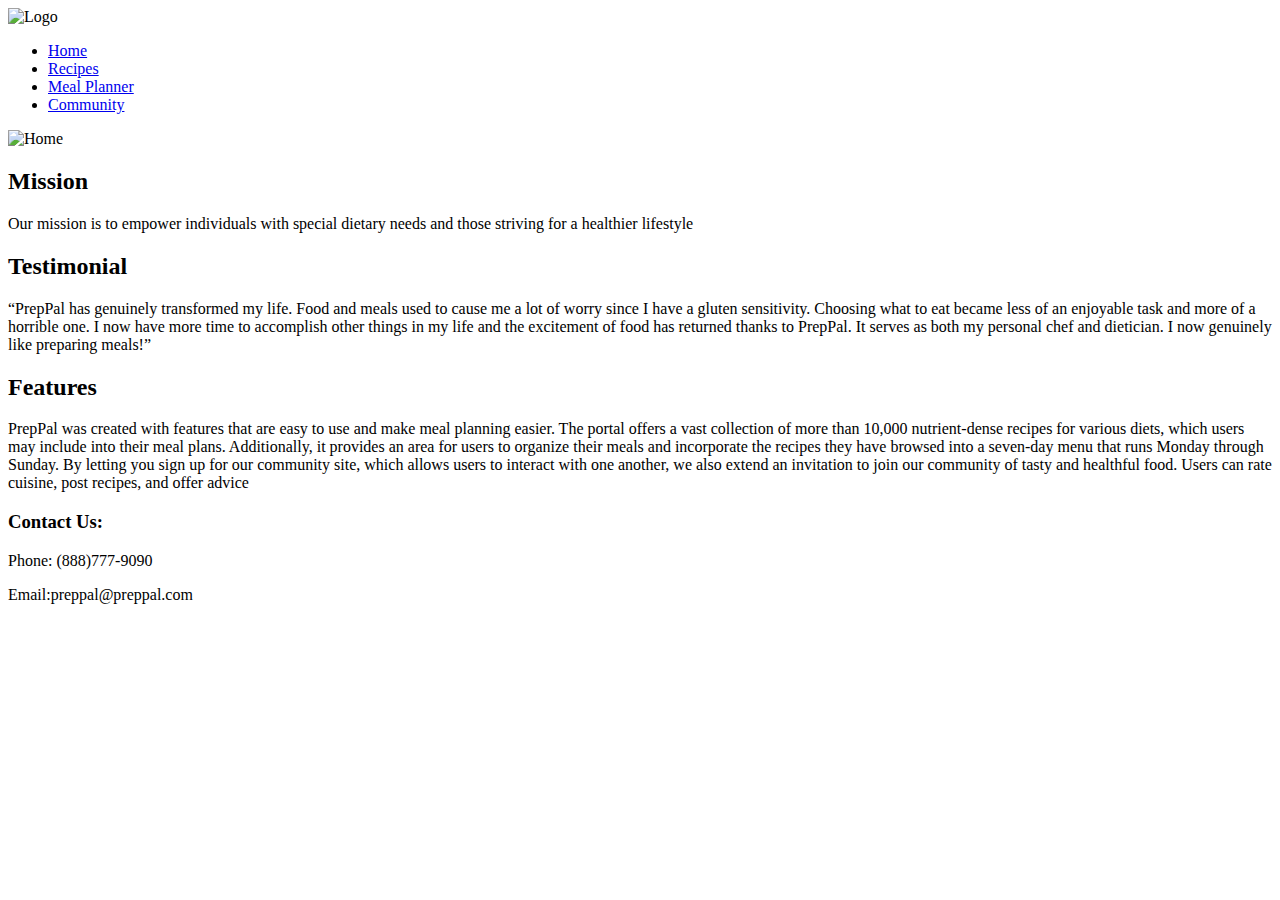
==== index.html @ cac6b6a1 "Add files via upload" ====
<!DOCTYPE html>
<html lang="en">

<head>
    <meta charset="UTF-8">
    <title> Prep Pal</title>
</head>


<header>
    <img src="pplogo.png" height="200" width="200" alt="Logo">
    <nav>
        <ul>
            <li><a href="PrepPal/preppal_home.html">Home</a></li>
            <li><a href="PrepPal/preppal_recipe.html">Recipes</a></li>
            <li><a href="#">Meal Planner</a></li>
            <li><a href="#">Community</a></li>
        </ul>
    </nav>
</header>
<body>
<main>
    <div>
        <img src="Picture1.png" height="200" width="200" alt="Home">
    </div>
    <div>
        <h2> Mission</h2>
        <p>Our mission is to empower individuals with special dietary needs and those striving for a healthier lifestyle
        </p>
    </div>
    <div>
        <h2>Testimonial</h2>
        <p>“PrepPal has genuinely transformed my life. Food and meals used to cause me a lot of worry since I have a
            gluten sensitivity. Choosing what to eat became less of an enjoyable task and more of a horrible one. I now
            have more time to accomplish other things in my life and the excitement of food has returned thanks to
            PrepPal. It serves as both my personal chef and dietician. I now genuinely like preparing meals!”</p>
    </div>
    <div>
        <h2>Features</h2>
        <p>PrepPal was created with features that are easy to use and make meal planning easier. The portal offers a
            vast collection of more than 10,000 nutrient-dense recipes for various diets, which users may include into
            their meal plans. Additionally, it provides an area for users to organize their meals and incorporate the
            recipes they have browsed into a seven-day menu that runs Monday through Sunday. By letting you sign up for
            our community site, which allows users to interact with one another, we also extend an invitation to join
            our community of tasty and healthful food. Users can rate cuisine, post recipes, and offer advice</p>
    </div>
</main>
</body>
<footer>
    <section>
        <h3>Contact Us:</h3>
        <p>Phone: (888)777-9090</p>
        <p>Email:preppal@preppal.com</p>
    </section>
</footer>

</html>
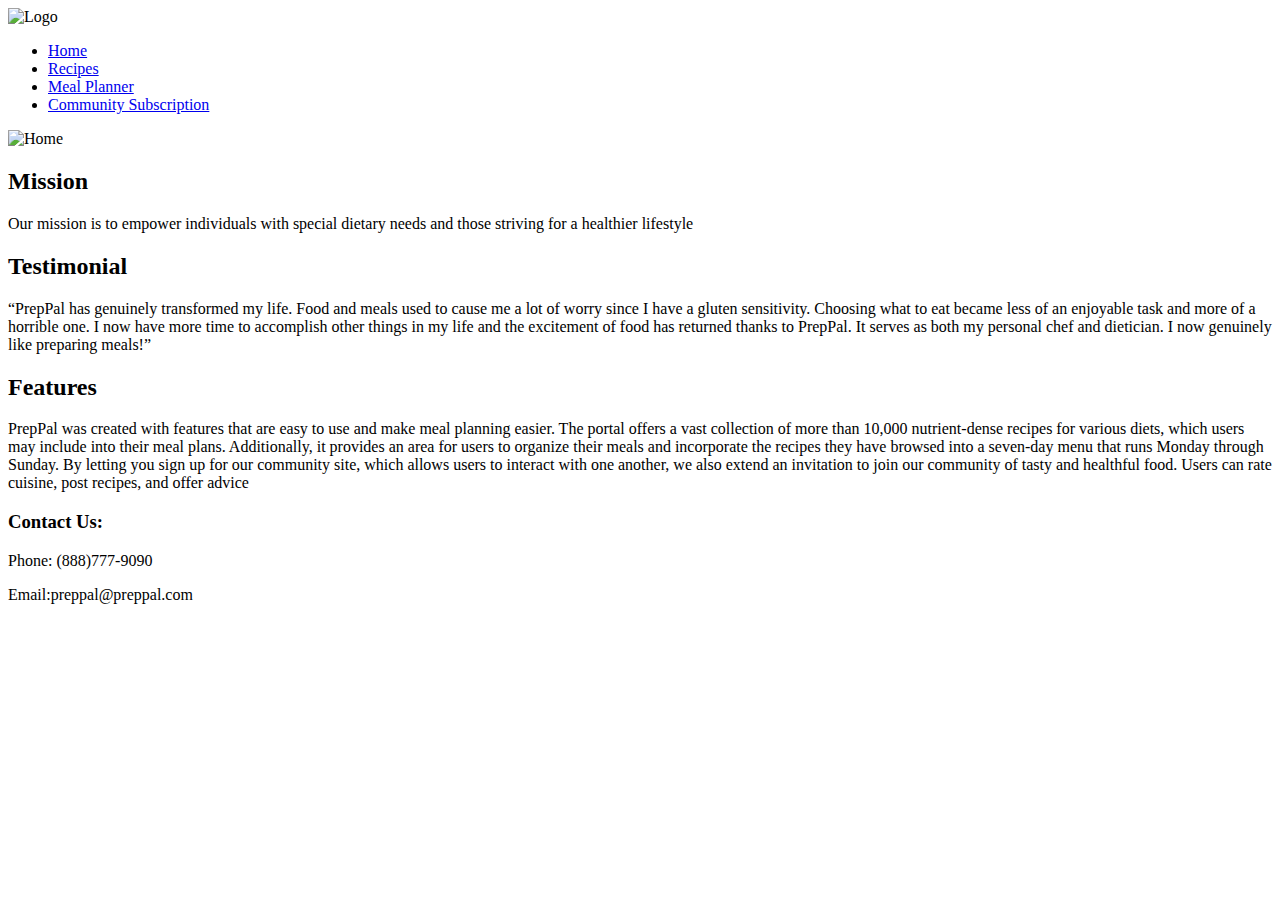
==== commit 6c1d0502: "Add files via upload" ====
--- a/index.html
+++ b/index.html
@@ -11,10 +11,10 @@
     <img src="pplogo.png" height="200" width="200" alt="Logo">
     <nav>
         <ul>
-            <li><a href="PrepPal/preppal_home.html">Home</a></li>
-            <li><a href="PrepPal/preppal_recipe.html">Recipes</a></li>
+            <li><a href="index.html">Home</a></li>
+            <li><a href="recipe.html">Recipes</a></li>
             <li><a href="#">Meal Planner</a></li>
-            <li><a href="#">Community</a></li>
+            <li><a href="form.html"> Community Subscription</a></li>
         </ul>
     </nav>
 </header>
